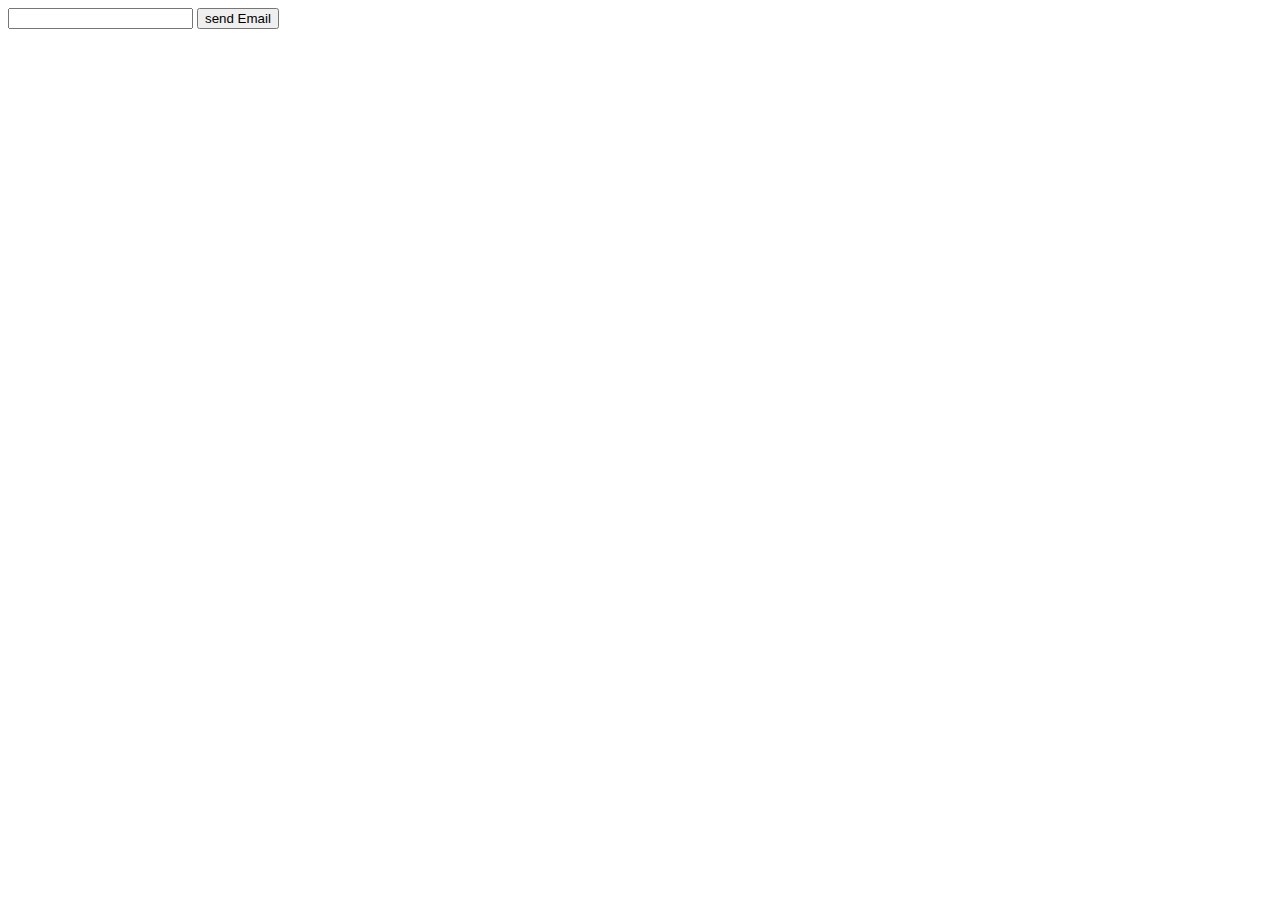
==== component/carrier.html @ 9cd03db1 "first commit" ====
<!DOCTYPE html>
<html lang="en">
  <head>
    <meta charset="UTF-8" />
    <meta http-equiv="X-UA-Compatible" content="IE=edge" />
    <meta name="viewport" content="width=device-width, initial-scale=1.0" />
    <title>Document</title>
    <script src="https://smtpjs.com/v3/smtp.js"></script>
  </head>
  <body>
    <form>
      <input type="email" name="userEmail" id="userEmail" />
      <input type="button" value="send Email" onclick="sendEmail()" />
    </form>
    <script type="text/javascript">
      function sendEmail() {
        let userEmail = document.getElementById('userEmail').value
        Email.send({
          Host: 'smtp.gmail.com',
          Username: 'harmansoftwaredeveloper@gmail.com',
          Password: 'uffxebsdicpdcctw',
          To: userEmail,
          From: 'harmansoftwaredeveloper@gmail.com',
          Subject: 'Job',
          Body: 'Body',
        }).then((message) => alert(message))
      }
    </script>
  </body>
</html>
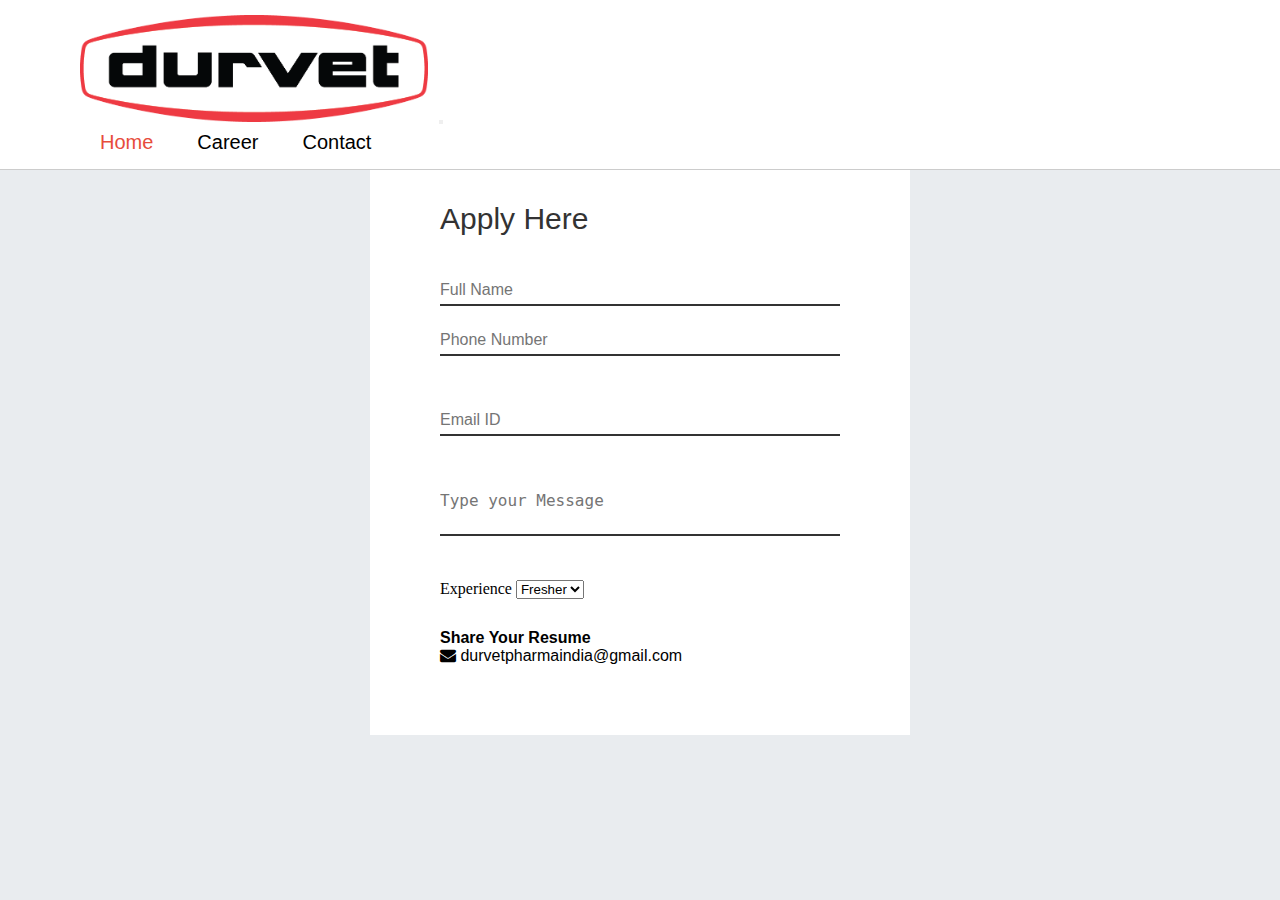
==== commit a6c3b384: "new Changes" ====
--- a/component/carrier.html
+++ b/component/carrier.html
@@ -4,27 +4,449 @@
     <meta charset="UTF-8" />
     <meta http-equiv="X-UA-Compatible" content="IE=edge" />
     <meta name="viewport" content="width=device-width, initial-scale=1.0" />
-    <title>Document</title>
-    <script src="https://smtpjs.com/v3/smtp.js"></script>
+    <title>Contact Us</title>
+    <link
+      href="https://cdn.jsdelivr.net/npm/bootstrap@5.1.3/dist/css/bootstrap.min.css"
+      rel="stylesheet"
+      integrity="sha384-1BmE4kWBq78iYhFldvKuhfTAU6auU8tT94WrHftjDbrCEXSU1oBoqyl2QvZ6jIW3"
+      crossorigin="anonymous"
+    />
+    <script
+      src="https://cdn.jsdelivr.net/npm/bootstrap@5.1.3/dist/js/bootstrap.bundle.min.js"
+      integrity="sha384-ka7Sk0Gln4gmtz2MlQnikT1wXgYsOg+OMhuP+IlRH9sENBO0LRn5q+8nbTov4+1p"
+      crossorigin="anonymous"
+    ></script>
+
+    <link
+      rel="stylesheet"
+      type="text/css"
+      href="https://stackpath.bootstrapcdn.com/font-awesome/4.7.0/css/font-awesome.min.css"
+    />
+    <!-- <link rel="stylesheet" type="text/css" href="../style.css" > -->
+    <link rel="stylesheet" href="./carrier.css" />
+    <link href="https://unpkg.com/aos@2.3.1/dist/aos.css" rel="stylesheet" />
+
+    <style>
+      * {
+        margin: 0;
+        padding: 0;
+      }
+
+      h1,
+      h2,
+      h3,
+      h4,
+      h5,
+      h6,
+      span,
+      p {
+        font-family: sans-serif;
+      }
+
+      h1 {
+        font-size: 40px;
+      }
+
+      body {
+        background-color: #e9ecef;
+      }
+
+      #load {
+        transition: 2s;
+        margin-top: 5px;
+        margin-bottom: 1px;
+        position: absolute;
+        left: 110px;
+        width: 25px;
+        height: 25px;
+        border-radius: 50%;
+        border: grey solid 5px;
+        display: none;
+        outline: none;
+        border-top: lightskyblue 5px solid;
+        animation: loading infinite 0.6s;
+        animation-timing-function: linear;
+      }
+
+      @keyframes loading {
+        from {
+          transform: rotate(0deg);
+        }
+
+        to {
+          transform: rotate(360deg);
+        }
+      }
+
+      .contact {
+        margin-bottom: 30px;
+        /* position: relative; */
+        min-height: auto;
+        padding-top: 40px;
+        padding-right: 100px;
+        padding-left: 100px;
+        padding-bottom: 20px;
+        display: flex;
+        justify-content: center;
+        align-items: center;
+        flex-direction: column;
+        background: url();
+        background-size: cover;
+      }
+
+      .contact .content {
+        max-width: 800px;
+        text-align: center;
+      }
+
+      .contact .content h2,
+      .contact .contact h1 {
+        font-size: 36px;
+        font-weight: 500;
+        color: rgb(0, 0, 0);
+      }
+
+      .contact .content p {
+        font-weight: 300;
+        color: rgb(0, 0, 0);
+      }
+
+      .containor {
+        width: 100%;
+        display: flex;
+        justify-content: center;
+        align-items: center;
+        margin-top: 30px;
+      }
+
+      .containor .contactinfo {
+        width: 50%;
+        display: flex;
+        flex-direction: column;
+      }
+
+      .containor .contactinfo .box {
+        position: relative;
+        padding: 20px 0;
+        display: flex;
+      }
+
+      .containor .contactinfo .box {
+        min-width: 60px;
+        height: 60px;
+      }
+
+      .containor .contactinfo .box .text {
+        display: flex;
+        margin-left: 20px;
+        font-size: 16px;
+        color: rgb(0, 0, 0);
+        flex-direction: column;
+        font-weight: 300;
+      }
+
+      .box {
+        display: block;
+      }
+
+      .containor .contactinfo .box .text h3 {
+        font-weight: 500;
+        color: #00bcd4;
+      }
+
+      .contactForm {
+        width: 50%;
+        padding: 70px;
+        background: #fff;
+      }
+
+      .contactForm h2 {
+        font-size: 30px;
+        color: #333;
+        font-weight: 500;
+      }
+
+      .contactForm .inputBox {
+        position: relative;
+        width: 100%;
+        margin-top: 30px;
+      }
+
+      .contactForm .inputBox input,
+      .contactForm .inputBox textarea {
+        width: 100%;
+        padding: 5px 0;
+        font-size: 16px;
+        margin: 10px 0;
+        border: none;
+        border-bottom: 2px solid #333;
+        outline: none;
+        resize: none;
+      }
+
+      .contactForm .inputBox span[class='span'] {
+        position: absolute;
+        left: 0;
+        padding: 5px 0;
+        font-size: 16px;
+        margin: 10px 0;
+        pointer-events: none;
+        transition: 0.5s;
+        color: #666;
+      }
+
+      .contactForm .inputBox input:focus ~ span,
+      .contactForm .inputBox input:valid ~ span,
+      .contactForm .inputBox textarea:focus ~ span,
+      .contactForm .inputBox textarea:valid ~ span {
+        color: #000000;
+        font-size: 12px;
+        transform: translateY(-20px);
+      }
+
+      .contact p,
+      .contact h2,
+      .contact h3 {
+        z-index: -2;
+      }
+
+      .contactForm .inputBox button[type='submit'] {
+        opacity: 0.6;
+        width: 100px;
+        background: #00bcd4;
+        color: #fff;
+        border: none;
+        cursor: pointer;
+        padding: 10px;
+        font-size: 18px;
+        transition: all ease 0.5s;
+      }
+
+      .contactForm .inputBox button[type='submit']:hover {
+        transition: 0.3s;
+        opacity: 1;
+      }
+
+      @media (max-width: 800px) {
+        .contact {
+          padding-left: 10px;
+          padding-right: 10px;
+        }
+
+        .containor {
+          flex-direction: column;
+        }
+
+        .containor .contactinfo {
+          margin-bottom: 40px;
+        }
+
+        .containor .contactinfo {
+          padding-left: 10px;
+          width: auto;
+        }
+
+        .contactForm {
+          /* padding-left: 50px; */
+          width: auto;
+        }
+      }
+
+      @media (max-width: 352px) {
+        .containor .contactinfo .box {
+          display: none;
+        }
+      }
+
+      @media (min-width: 353px) {
+        .containor .contactinfo .box {
+          display: block;
+        }
+      }
+    </style>
   </head>
+
   <body>
-    <form>
-      <input type="email" name="userEmail" id="userEmail" />
-      <input type="button" value="send Email" onclick="sendEmail()" />
-    </form>
-    <script type="text/javascript">
-      function sendEmail() {
-        let userEmail = document.getElementById('userEmail').value
-        Email.send({
-          Host: 'smtp.gmail.com',
-          Username: 'harmansoftwaredeveloper@gmail.com',
-          Password: 'uffxebsdicpdcctw',
-          To: userEmail,
-          From: 'harmansoftwaredeveloper@gmail.com',
-          Subject: 'Job',
-          Body: 'Body',
-        }).then((message) => alert(message))
-      }
+    <!-- Contact_us starts-->
+    <header>
+      <nav class="navbar navbar-expand-lg navbar-light bg-light">
+        <div class="container-fluid">
+          <a class="logo navbar-brand" href="../index.html">
+            <img src="../img/logo.png" />
+          </a>
+          <button
+            class="navbar-toggler"
+            type="button"
+            data-bs-toggle="collapse"
+            data-bs-target="#navbarNav"
+            aria-controls="navbarNav"
+            aria-expanded="false"
+            aria-label="Toggle navigation"
+          >
+            <span class="navbar-toggler-icon"></span>
+          </button>
+          <div class="collapse navbar-collapse" id="navbarNav">
+            <div class="menu">
+              <a href="../index.html">Home</a>
+              <a href="./carrier.html">Career</a>
+
+              <a href="./contact.html">Contact</a>
+            </div>
+          </div>
+        </div>
+      </nav>
+    </header>
+
+    <section class="contact">
+      <div class="content">
+        <!-- <h1>Carrier</h1> -->
+        <div class="h3">
+          <h2 style="font-weight: 100; padding-top: 20px;">
+          Want to  Join Us
+          </h2>
+        </div>
+      </div>
+      <div class="containor">
+        <div class="contactForm">
+          <form action="javascript:sendemail()" method="POST" id="form">
+            <h2>Apply Here</h2>
+            <div class="inputBox">
+              <input
+                type="text"
+                name="Name"
+                id="Name"
+                required="required"
+                autocomplete="off"
+                placeholder="Full Name"
+              />
+              <input
+                type="number"
+                name="Phone Number"
+                id="Name"
+                required="required"
+                autocomplete="off"
+                placeholder="Phone Number"
+              />
+            </div>
+
+            <div class="inputBox">
+              <input
+                type="text"
+                name="Email"
+                id="Email"
+                required="required"
+                autocomplete="off"
+                placeholder="Email ID"
+              />
+            </div>
+            <div class="inputBox">
+              <textarea
+                type="text"
+                required="required"
+                name="message"
+                id="message"
+                autocomplete="off"
+                placeholder="Type your Message"
+              ></textarea>
+            </div>
+            <div class="inputBox">
+              <label for="experience">Experience</label>
+              <select name="cars" id="cars">
+                <option value="Fresher">Fresher</option>
+                <option value="0">0</option>
+                <option value="1">1</option>
+                <option value="2">2</option>
+                <option value="3">3</option>
+                <option value="4">4</option>
+                <option value="5">5</option>
+                <option value="6">6</option>
+                <option value="7">7</option>
+                <option value="8">8</option>
+                <option value="9">9</option>
+                <option value="10">10</option>
+              </select>
+            </div>
+            <!-- <div class="inputBox"> -->
+              <!-- <label for="cars">Choose a car:</label> -->
+              <!-- Upload
+              <input type="file" multiple />
+            </div> -->
+            <div class="inputBox">
+              <!-- <button type="submit" value="Submit" class="button"> -->
+               <h4>
+                Share Your Resume 
+               </h4> 
+              <!-- </button> -->
+              <a href="mailto:durvetpharmaindia@gmail.com?subject=Testing out mailto!&body=This is only a test!" >
+                <p>
+                  <i class="fa fa-envelope me-3"></i>
+                  durvetpharmaindia@gmail.com
+                </p>
+              </a>
+              <!-- <a href="mailto:test@example.com?subject=Testing out mailto!&body=This is only a test!">Second Example</a> -->
+
+              <!-- <a href="" class="me-4 text-reset">
+                <i class="fa fa-gmail">
+                  durvetpharmaindia@gmail.com
+                </i> -->
+              </a>
+              <span id="load"></span>
+            </div>
+          </form>
+        </div>
+      </div>
+    </section>
+    <!-- <div class="containor">
+        <div class="contactForm">
+          <div class="img-carrier">
+            <img src="../img/contact-img.jpg" height="400px" width="100%" />
+          </div>
+          <div class="inputBox">
+            <button
+              type="submit"
+              value="Submit"
+              class="button"
+              style="width: auto;"
+              
+            >
+              Apply Here
+            </button>
+
+            <span id="load"></span>
+          </div>
+        </div>
+      </div> -->
+    <!-- contact us ends -->
+
+    <!-- script starts -->
+
+    <!--this is essential to link this smtp and jquery cdn link-->
+    <script
+      src="https://code.jquery.com/jquery-3.6.0.js"
+      integrity="sha256-H+K7U5CnXl1h5ywQfKtSj8PCmoN9aaq30gDh27Xc0jk="
+      crossorigin="anonymous"
+    ></script>
+    <script>
+      const scriptURL =
+        'https://script.google.com/macros/s/AKfycbz8wQSLWnIL6JmE_5Vbnh1PFPiioDxutbHPgEzYs9ht6nJOfQp3UU0uN0If4fWyWrSx/exec'
+      const form = document.forms['google-sheet']
+
+      form.addEventListener('submit', (e) => {
+        e.preventDefault()
+        fetch(scriptURL, { method: 'POST', body: new FormData(form) })
+          .then((response) =>
+            $('#form_alerts').html(
+              "<div class='alert-success'>Contact Message sent Successfully.</div>",
+            ),
+          )
+          .catch((error) =>
+            $('#form_alerts').html(
+              "<div class='alert-Danger'>Not Succeess.</div>",
+            ),
+          )
+      })
     </script>
+
+    <!--script ends-->
   </body>
 </html>
--- a/style.css
+++ b/style.css
@@ -0,0 +1,345 @@
+* {
+  padding: 0;
+  margin: 0;
+  box-sizing: border-box;
+}
+
+body {
+  scroll-behavior: smooth;
+  overflow-x: hidden;
+}
+header {
+  width: 100vw;
+  height: 100vh;
+  background: linear-gradient(rgba(0, 0, 0, 0.301), rgba(0, 0, 0, 0.397)),
+    url('img/veteratry5.jpg');
+  background-size: cover;
+  /* background-position:; */
+  position: relative;
+  background-attachment: fixed;
+}
+nav {
+  margin: auto;
+  width: 100%;
+  height: 140px;
+  background: white;
+  color: black;
+  display: flex;
+  justify-content: space-between;
+  align-items: center;
+  padding: 0px 80px;
+  position: fixed;
+  top: 0;
+  background: white;
+  z-index: 1;
+  border-bottom: 1px solid rgba(0, 0, 0, 0.2);
+}
+.logo img {
+  width: 40%;
+}
+.logo {
+  width: 30%;
+  font-family: sans-serif;
+  font-size: 2.5em;
+}
+.logo span {
+  color: #e74c3c;
+}
+.menu a {
+  text-decoration: none;
+  color: black;
+  font-size: 20px;
+
+  padding: 10px 20px;
+  font-family: sans-serif;
+}
+.menu a:first-child {
+  color: #e74c3c;
+}
+.menu a:hover {
+  color: #e74c3c;
+  transition: 0.4s;
+}
+.icon i {
+  font-size: 20px;
+}
+.icon i:hover {
+  color: #e74c3c;
+}
+.icon a {
+  padding: 10px 20px;
+  background: #e74c3c;
+  color: white;
+  text-decoration: none;
+  margin-left: 30px;
+  border-radius: 5px;
+}
+.icon a:hover {
+  background: transparent;
+  border: 1px solid #e74c3c;
+  color: black;
+  transition: 0.4s ease;
+}
+.h-text {
+  max-width: 700px;
+  position: absolute;
+  top: 50%;
+  left: 50%;
+  transform: translate(-50%, -50%);
+  color: white;
+  text-align: center;
+}
+#camera {
+  font-size: 40px;
+  margin-bottom: 10px;
+}
+.h-text h1 {
+  font-family: sans-serif;
+  font-size: 3em;
+  line-height: 1.5em;
+}
+.h-text input {
+  width: 60%;
+  padding: 20px;
+  border-radius: 8px;
+  font-size: 20px;
+  border: none;
+  outline: none;
+}
+.h-text button {
+  width: 30%;
+  padding: 20px;
+  background: #e74c3c;
+  font-size: 20px;
+  border: none;
+  outline: none;
+  color: white;
+  border-radius: 8px;
+  margin-top: 30px;
+}
+
+.filter-gallery {
+  padding: 100px;
+}
+
+.portfolio-menu {
+  text-align: center;
+  margin-bottom: 20px;
+}
+.portfolio-menu ul li {
+  list-style: none;
+  display: inline-block;
+  margin: 20px 0px;
+  font-size: 20px;
+  font-weight: bold;
+  font-family: sans-serif;
+  padding: 10px 20px;
+  cursor: pointer;
+  transition: 0.5s ease;
+  text-align: center;
+}
+.portfolio-menu ul li:hover {
+  background: #e74c3c;
+  color: white;
+  border-radius: 8px;
+}
+li.active {
+  background: #e74c3c;
+  color: white;
+  border-radius: 8px;
+}
+.portfolio-item {
+  width: 100%;
+}
+.portfolio-item .item {
+  width: 360px;
+  height: 360px;
+  float: left;
+  margin-bottom: 20px;
+  margin-right: 20px;
+}
+.portfolio-item .item img {
+  width: 100%;
+  height: 100%;
+  border-radius: 8px;
+}
+.members {
+  font-family: sans-serif;
+  width: 100%;
+
+  padding: 20px 100px;
+}
+.member-info {
+  text-align: center;
+}
+.member-info h1 {
+  font-size: 2.5em;
+}
+.member-info h1 span {
+  color: #e74c3c;
+}
+.member-card {
+  text-align: center;
+  padding-top: 50px;
+  width: 50%;
+  margin: auto;
+}
+
+.member-card p {
+  margin: 20px 0px;
+  line-height: 2em;
+}
+.member-card h2 {
+  margin: 20px 0px;
+}
+
+.m-images {
+  width: 100%;
+  display: flex;
+  margin: 20px 0px;
+  overflow: hidden;
+}
+.m-images img {
+  width: 200px;
+  height: 200px;
+  cursor: pointer;
+
+  transition: 0.4s ease-in-out;
+}
+.m-images img:hover {
+  transform: scale(1.5);
+}
+
+footer {
+  background: #262626;
+  color: white;
+  width: 100%;
+
+  padding: 50px 100px;
+}
+
+.newsletter {
+  width: 100%;
+  display: flex;
+  justify-content: space-between;
+  align-items: center;
+  padding: 30px;
+  border: 1px solid rgba(255, 255, 255, 0.2);
+}
+.newsletter > div {
+  flex-basis: 50%;
+}
+.n-text {
+  text-align: right;
+}
+.newsletter h2 {
+  font-size: 2em;
+  font-family: sans-serif;
+}
+.newsletter p {
+  font-size: 20px;
+  margin-top: 10px;
+}
+.newsletter label {
+  position: relative;
+}
+.newsletter input {
+  padding: 20px;
+  width: 70%;
+  border-radius: 8px;
+  border: none;
+  outline: none;
+  font-family: sans-serif;
+}
+.newsletter button {
+  position: absolute;
+  right: 0;
+  padding: 20px;
+  width: 30%;
+  background: #e74c3c;
+  color: white;
+  border: none;
+  outline: none;
+  border-radius: 0 8px 8px 0;
+}
+.f-contact {
+  width: 100%;
+  display: flex;
+  justify-content: space-between;
+  align-items: flex-start;
+  margin-top: 3em;
+  border-bottom: 1px solid rgba(255, 255, 255, 0.2);
+}
+.f-contact > div {
+  flex-basis: 20%;
+}
+.f-contact p {
+  line-height: 2em;
+  font-size: 20px;
+  color: grey;
+  cursor: pointer;
+}
+.f-contact p:hover {
+  color: white;
+}
+.f-contact i {
+  background: white;
+  color: black;
+  padding: 10px;
+  font-size: 16px;
+  margin: 20px 5px;
+  border-radius: 50%;
+  transition: 0.4s ease;
+}
+.f-contact i:hover {
+  background: transparent;
+  border: 1px solid white;
+  color: white;
+}
+.coutr-box {
+  font-size: 22px;
+  font-weight: 900;
+  font-family: Heebo, sans-serif;
+  color: #e74c3c;
+  text-transform: uppercase;
+  line-height: 180px;
+  text-align: center;
+  line-height: 100px;
+  padding-top: 39px;
+  padding-bottom: 39px;
+}
+/* footer */
+
+.text-small {
+  font-size: 0.9rem;
+}
+
+a {
+  color: inherit;
+  text-decoration: none;
+  transition: all 0.3s;
+}
+
+a:hover,
+a:focus {
+  text-decoration: none;
+}
+
+.form-control {
+  background: #212529;
+  border-color: #545454;
+}
+
+.form-control:focus {
+  background: #212529;
+}
+
+footer {
+  background: #212529;
+}
+
+.bg-color {
+  --bs-bg-opacity: 1;
+  background-color: #e74c3c;
+  color: #fff;
+}
--- a/component/carrier.css
+++ b/component/carrier.css
@@ -0,0 +1,343 @@
+* {
+  padding: 0;
+  margin: 0;
+  box-sizing: border-box;
+}
+
+body {
+  scroll-behavior: smooth;
+  overflow-x: hidden;
+}
+header {
+  width: 100vw;
+
+  background-size: cover;
+  /* background-position:; */
+  position: relative;
+  background-attachment: fixed;
+}
+nav {
+  margin: auto;
+  width: 100%;
+  height: 170px;
+  background: white;
+  color: black;
+  display: flex;
+  justify-content: space-between;
+  align-items: center;
+  padding: 0px 80px;
+  position: fixed;
+  top: 0;
+  background: white;
+  z-index: 1;
+  border-bottom: 1px solid rgba(0, 0, 0, 0.2);
+}
+.logo img {
+  width: 40%;
+}
+.logo {
+  width: 30%;
+  font-family: sans-serif;
+  font-size: 2.5em;
+}
+.logo span {
+  color: #e74c3c;
+}
+.menu a {
+  text-decoration: none;
+  color: black;
+  font-size: 20px;
+
+  padding: 10px 20px;
+  font-family: sans-serif;
+}
+.menu a:first-child {
+  color: #e74c3c;
+}
+.menu a:hover {
+  color: #e74c3c;
+  transition: 0.4s;
+}
+.icon i {
+  font-size: 20px;
+}
+.icon i:hover {
+  color: #e74c3c;
+}
+.icon a {
+  padding: 10px 20px;
+  background: #e74c3c;
+  color: white;
+  text-decoration: none;
+  margin-left: 30px;
+  border-radius: 5px;
+}
+.icon a:hover {
+  background: transparent;
+  border: 1px solid #e74c3c;
+  color: black;
+  transition: 0.4s ease;
+}
+.h-text {
+  max-width: 700px;
+  position: absolute;
+  top: 50%;
+  left: 50%;
+  transform: translate(-50%, -50%);
+  color: white;
+  text-align: center;
+}
+#camera {
+  font-size: 40px;
+  margin-bottom: 10px;
+}
+.h-text h1 {
+  font-family: sans-serif;
+  font-size: 3em;
+  line-height: 1.5em;
+}
+.h-text input {
+  width: 60%;
+  padding: 20px;
+  border-radius: 8px;
+  font-size: 20px;
+  border: none;
+  outline: none;
+}
+.h-text button {
+  width: 30%;
+  padding: 20px;
+  background: #e74c3c;
+  font-size: 20px;
+  border: none;
+  outline: none;
+  color: white;
+  border-radius: 8px;
+  margin-top: 30px;
+}
+
+.filter-gallery {
+  padding: 100px;
+}
+
+.portfolio-menu {
+  text-align: center;
+  margin-bottom: 20px;
+}
+.portfolio-menu ul li {
+  list-style: none;
+  display: inline-block;
+  margin: 20px 0px;
+  font-size: 20px;
+  font-weight: bold;
+  font-family: sans-serif;
+  padding: 10px 20px;
+  cursor: pointer;
+  transition: 0.5s ease;
+  text-align: center;
+}
+.portfolio-menu ul li:hover {
+  background: #e74c3c;
+  color: white;
+  border-radius: 8px;
+}
+li.active {
+  background: #e74c3c;
+  color: white;
+  border-radius: 8px;
+}
+.portfolio-item {
+  width: 100%;
+}
+.portfolio-item .item {
+  width: 360px;
+  height: 360px;
+  float: left;
+  margin-bottom: 20px;
+  margin-right: 20px;
+}
+.portfolio-item .item img {
+  width: 100%;
+  height: 100%;
+  border-radius: 8px;
+}
+.members {
+  font-family: sans-serif;
+  width: 100%;
+
+  padding: 20px 100px;
+}
+.member-info {
+  text-align: center;
+}
+.member-info h1 {
+  font-size: 2.5em;
+}
+.member-info h1 span {
+  color: #e74c3c;
+}
+.member-card {
+  text-align: center;
+  padding-top: 50px;
+  width: 50%;
+  margin: auto;
+}
+
+.member-card p {
+  margin: 20px 0px;
+  line-height: 2em;
+}
+.member-card h2 {
+  margin: 20px 0px;
+}
+
+.m-images {
+  width: 100%;
+  display: flex;
+  margin: 20px 0px;
+  overflow: hidden;
+}
+.m-images img {
+  width: 200px;
+  height: 200px;
+  cursor: pointer;
+
+  transition: 0.4s ease-in-out;
+}
+.m-images img:hover {
+  transform: scale(1.5);
+}
+
+footer {
+  background: #262626;
+  color: white;
+  width: 100%;
+
+  padding: 50px 100px;
+}
+
+.newsletter {
+  width: 100%;
+  display: flex;
+  justify-content: space-between;
+  align-items: center;
+  padding: 30px;
+  border: 1px solid rgba(255, 255, 255, 0.2);
+}
+.newsletter > div {
+  flex-basis: 50%;
+}
+.n-text {
+  text-align: right;
+}
+.newsletter h2 {
+  font-size: 2em;
+  font-family: sans-serif;
+}
+.newsletter p {
+  font-size: 20px;
+  margin-top: 10px;
+}
+.newsletter label {
+  position: relative;
+}
+.newsletter input {
+  padding: 20px;
+  width: 70%;
+  border-radius: 8px;
+  border: none;
+  outline: none;
+  font-family: sans-serif;
+}
+.newsletter button {
+  position: absolute;
+  right: 0;
+  padding: 20px;
+  width: 30%;
+  background: #e74c3c;
+  color: white;
+  border: none;
+  outline: none;
+  border-radius: 0 8px 8px 0;
+}
+.f-contact {
+  width: 100%;
+  display: flex;
+  justify-content: space-between;
+  align-items: flex-start;
+  margin-top: 3em;
+  border-bottom: 1px solid rgba(255, 255, 255, 0.2);
+}
+.f-contact > div {
+  flex-basis: 20%;
+}
+.f-contact p {
+  line-height: 2em;
+  font-size: 20px;
+  color: grey;
+  cursor: pointer;
+}
+.f-contact p:hover {
+  color: white;
+}
+.f-contact i {
+  background: white;
+  color: black;
+  padding: 10px;
+  font-size: 16px;
+  margin: 20px 5px;
+  border-radius: 50%;
+  transition: 0.4s ease;
+}
+.f-contact i:hover {
+  background: transparent;
+  border: 1px solid white;
+  color: white;
+}
+.coutr-box {
+  font-size: 22px;
+  font-weight: 900;
+  font-family: Heebo, sans-serif;
+  color: #e74c3c;
+  text-transform: uppercase;
+  line-height: 180px;
+  text-align: center;
+  line-height: 100px;
+  padding-top: 39px;
+  padding-bottom: 39px;
+}
+/* footer */
+
+.text-small {
+  font-size: 0.9rem;
+}
+
+a {
+  color: inherit;
+  text-decoration: none;
+  transition: all 0.3s;
+}
+
+a:hover,
+a:focus {
+  text-decoration: none;
+}
+
+.form-control {
+  background: #212529;
+  border-color: #545454;
+}
+
+.form-control:focus {
+  background: #212529;
+}
+
+footer {
+  background: #212529;
+}
+
+.bg-color {
+  --bs-bg-opacity: 1;
+  background-color: #e74c3c;
+  color: #fff;
+}
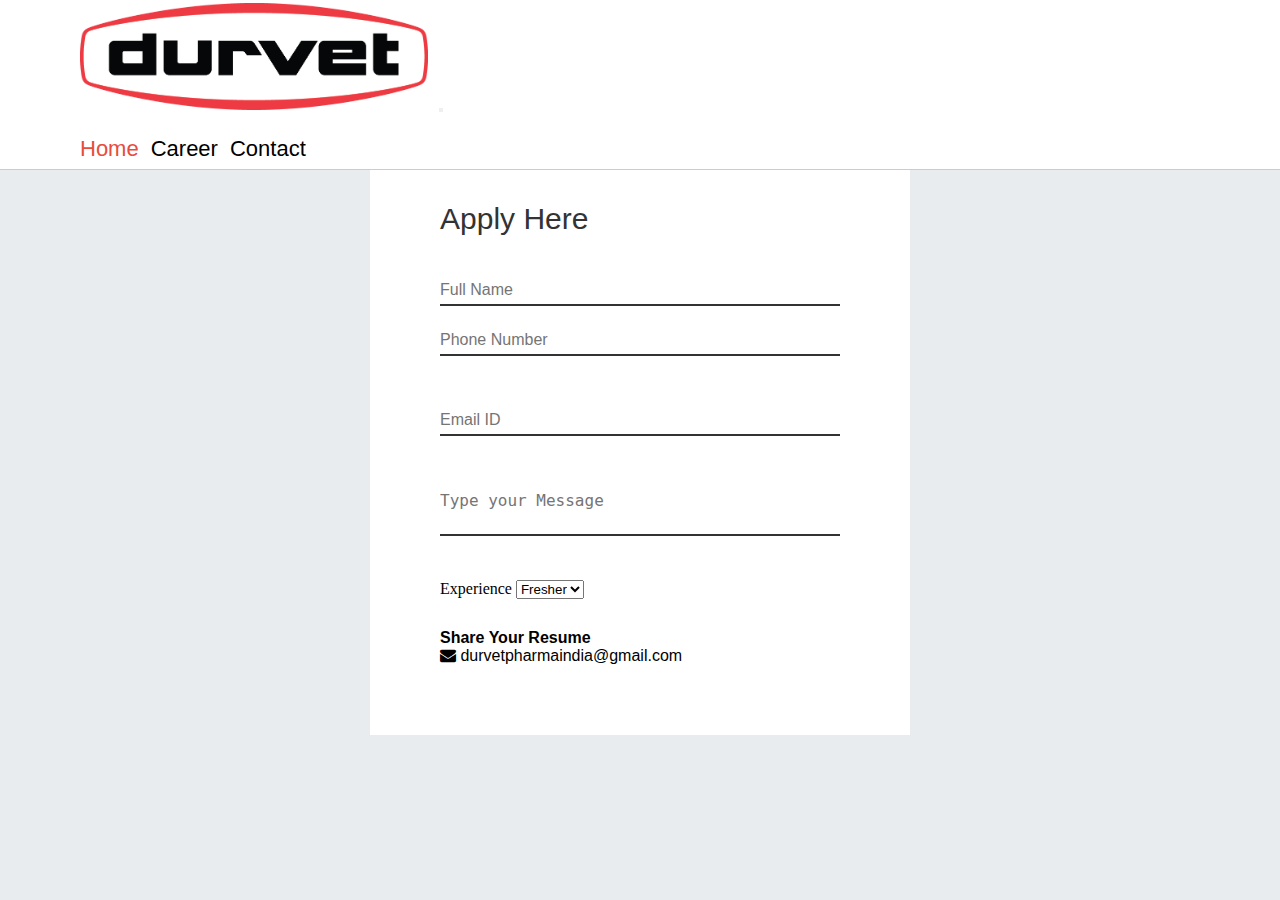
==== commit 41664102: "Updatechanges" ====
--- a/component/carrier.html
+++ b/component/carrier.html
@@ -263,6 +263,9 @@
           display: block;
         }
       }
+      .menu{
+        font-size: 40px;
+      }
     </style>
   </head>
 
@@ -272,7 +275,7 @@
       <nav class="navbar navbar-expand-lg navbar-light bg-light">
         <div class="container-fluid">
           <a class="logo navbar-brand" href="../index.html">
-            <img src="../img/logo.png" />
+            <img src="../img/logo.png"  width="161%"/>
           </a>
           <button
             class="navbar-toggler"
@@ -366,29 +369,18 @@
                 <option value="10">10</option>
               </select>
             </div>
-            <!-- <div class="inputBox"> -->
-              <!-- <label for="cars">Choose a car:</label> -->
-              <!-- Upload
-              <input type="file" multiple />
-            </div> -->
             <div class="inputBox">
-              <!-- <button type="submit" value="Submit" class="button"> -->
+
                <h4>
                 Share Your Resume 
                </h4> 
-              <!-- </button> -->
+
               <a href="mailto:durvetpharmaindia@gmail.com?subject=Testing out mailto!&body=This is only a test!" >
                 <p>
                   <i class="fa fa-envelope me-3"></i>
                   durvetpharmaindia@gmail.com
                 </p>
               </a>
-              <!-- <a href="mailto:test@example.com?subject=Testing out mailto!&body=This is only a test!">Second Example</a> -->
-
-              <!-- <a href="" class="me-4 text-reset">
-                <i class="fa fa-gmail">
-                  durvetpharmaindia@gmail.com
-                </i> -->
               </a>
               <span id="load"></span>
             </div>
@@ -396,31 +388,6 @@
         </div>
       </div>
     </section>
-    <!-- <div class="containor">
-        <div class="contactForm">
-          <div class="img-carrier">
-            <img src="../img/contact-img.jpg" height="400px" width="100%" />
-          </div>
-          <div class="inputBox">
-            <button
-              type="submit"
-              value="Submit"
-              class="button"
-              style="width: auto;"
-              
-            >
-              Apply Here
-            </button>
-
-            <span id="load"></span>
-          </div>
-        </div>
-      </div> -->
-    <!-- contact us ends -->
-
-    <!-- script starts -->
-
-    <!--this is essential to link this smtp and jquery cdn link-->
     <script
       src="https://code.jquery.com/jquery-3.6.0.js"
       integrity="sha256-H+K7U5CnXl1h5ywQfKtSj8PCmoN9aaq30gDh27Xc0jk="
@@ -446,7 +413,5 @@
           )
       })
     </script>
-
-    <!--script ends-->
   </body>
 </html>
--- a/style.css
+++ b/style.css
@@ -35,7 +35,7 @@
   border-bottom: 1px solid rgba(0, 0, 0, 0.2);
 }
 .logo img {
-  width: 40%;
+  width: 50%;
 }
 .logo {
   width: 30%;
@@ -48,8 +48,7 @@
 .menu a {
   text-decoration: none;
   color: black;
-  font-size: 20px;
-
+  font-size: 40px;
   padding: 10px 20px;
   font-family: sans-serif;
 }
--- a/component/carrier.css
+++ b/component/carrier.css
@@ -46,9 +46,9 @@
 .menu a {
   text-decoration: none;
   color: black;
-  font-size: 20px;
-
-  padding: 10px 20px;
+  font-size: 22px;
+
+  padding-right: 2px;
   font-family: sans-serif;
 }
 .menu a:first-child {
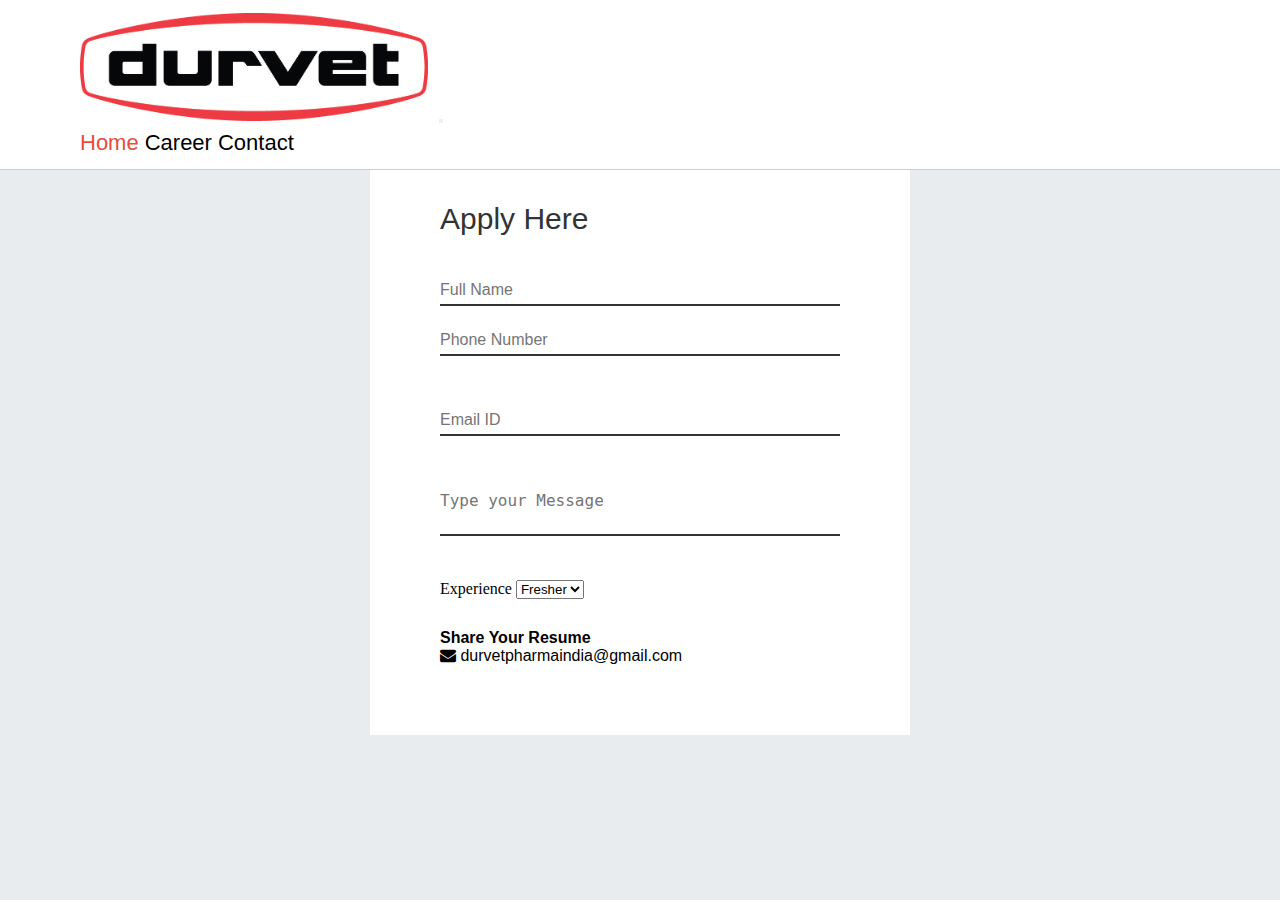
==== commit 1737c35d: "NewFormat" ====
--- a/component/carrier.html
+++ b/component/carrier.html
@@ -262,9 +262,6 @@
         .containor .contactinfo .box {
           display: block;
         }
-      }
-      .menu{
-        font-size: 40px;
       }
     </style>
   </head>
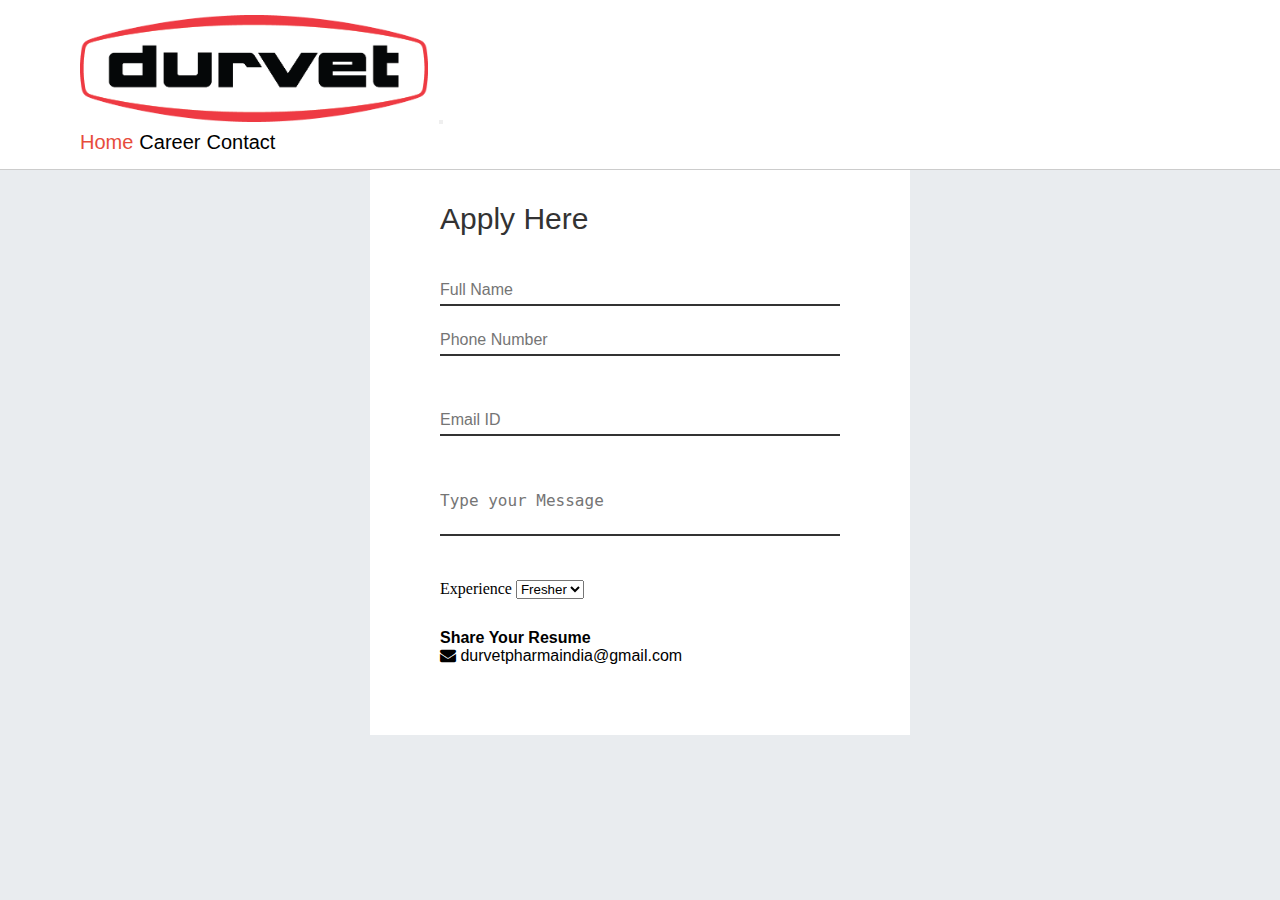
==== commit 31741f6d: "Updateee" ====
--- a/component/carrier.css
+++ b/component/carrier.css
@@ -46,7 +46,7 @@
 .menu a {
   text-decoration: none;
   color: black;
-  font-size: 22px;
+  font-size: 20px;
 
   padding-right: 2px;
   font-family: sans-serif;
